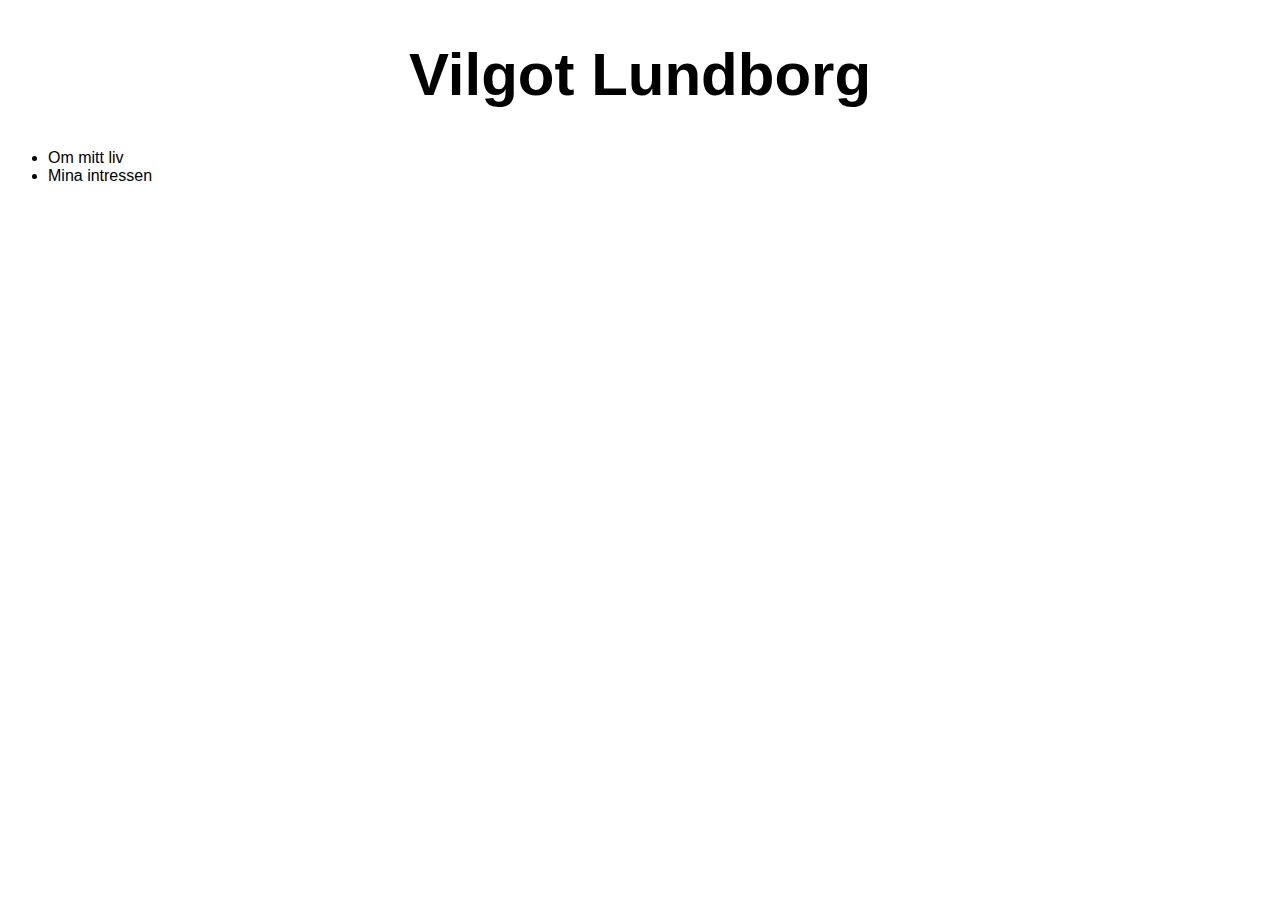
==== index.html @ 0fd88a64 "rubrik" ====
<!DOCTYPE html>
<html lang="sv">
	<head>
		<title>Om mig</title>
		<meta charset=utf-8>
		<link href="index.css" rel="stylesheet">
	</head>
	<body>
		<h1>Vilgot Lundborg</h1>
		<ul>
			<li>Om mitt liv</li>
			<li>Mina intressen</li>
		</ul>
	</body>
</html>
---- index.css ----
body {
	font-family:arial;
}
h1 {
	font-size:60px;
	text-align:center;
}
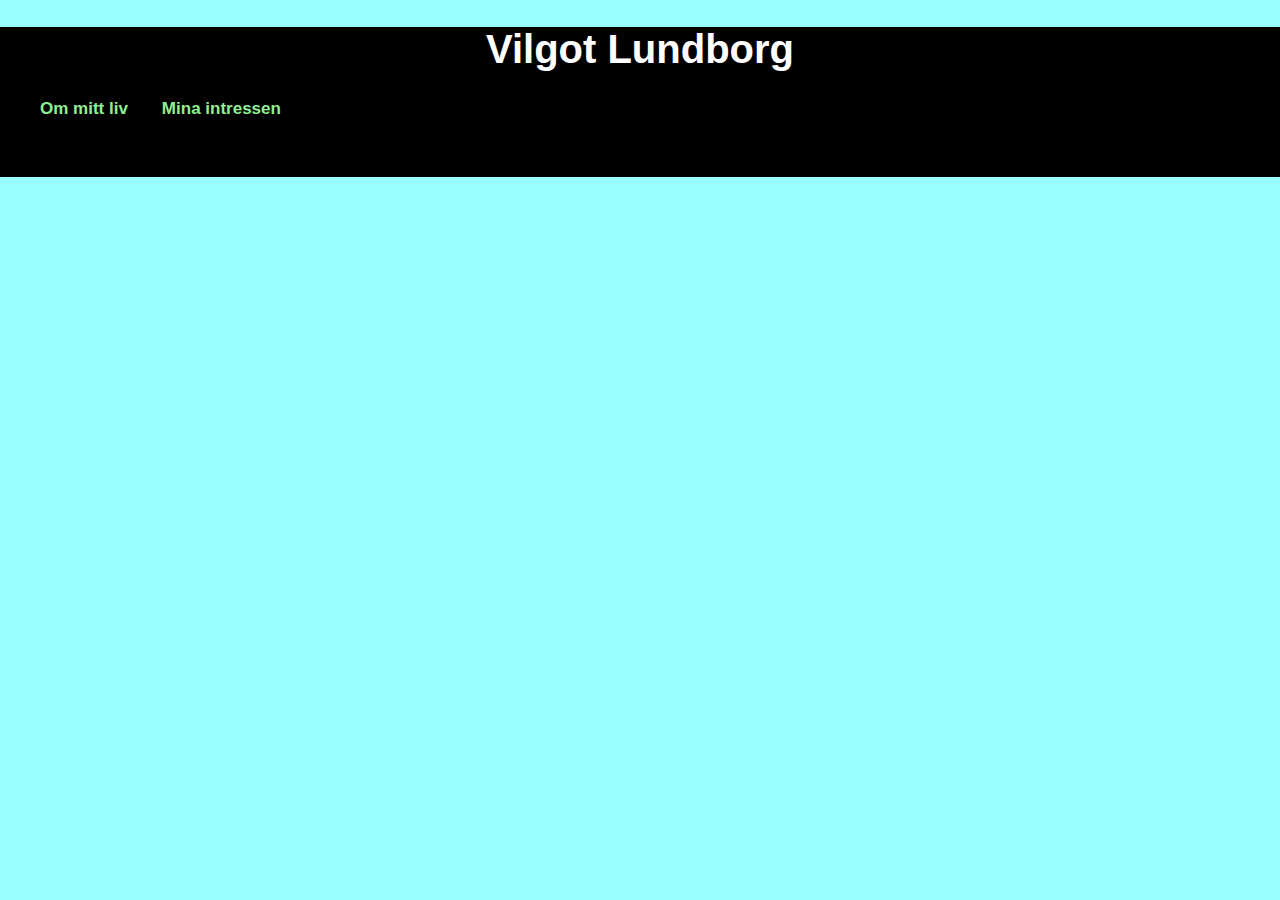
==== commit 4e69d9ff: "länkar" ====
--- a/index.html
+++ b/index.html
@@ -6,10 +6,12 @@
 		<link href="index.css" rel="stylesheet">
 	</head>
 	<body>
-		<h1>Vilgot Lundborg</h1>
-		<ul>
-			<li>Om mitt liv</li>
-			<li>Mina intressen</li>
-		</ul>
+		<header>
+			<h1>Vilgot Lundborg</h1>
+			<ul>
+				<li><a href="mittliv.html">Om mitt liv   </a></li>
+				<li><a href="intressen.html">Mina intressen</a></li>
+			</ul>
+		</header>
 	</body>
 </html>--- a/index.css
+++ b/index.css
@@ -1,7 +1,31 @@
 body {
 	font-family:arial;
+	background-color:#9BFEFF;
+	margin:0;
+	padding:0;
 }
 h1 {
-	font-size:60px;
+	font-size:40px;
 	text-align:center;
-}+	color:white;
+}
+a {
+	text-decoration:none;
+	color:lightgreen;
+}
+a:hover {
+	color:red;
+}
+li {
+list-style-type:none;
+padding-right:2em;
+text-align:center;
+float:left;
+font-weight:bold;
+font-size:17px;
+}
+header {
+	background-color:black;
+	height:150px;
+}
+
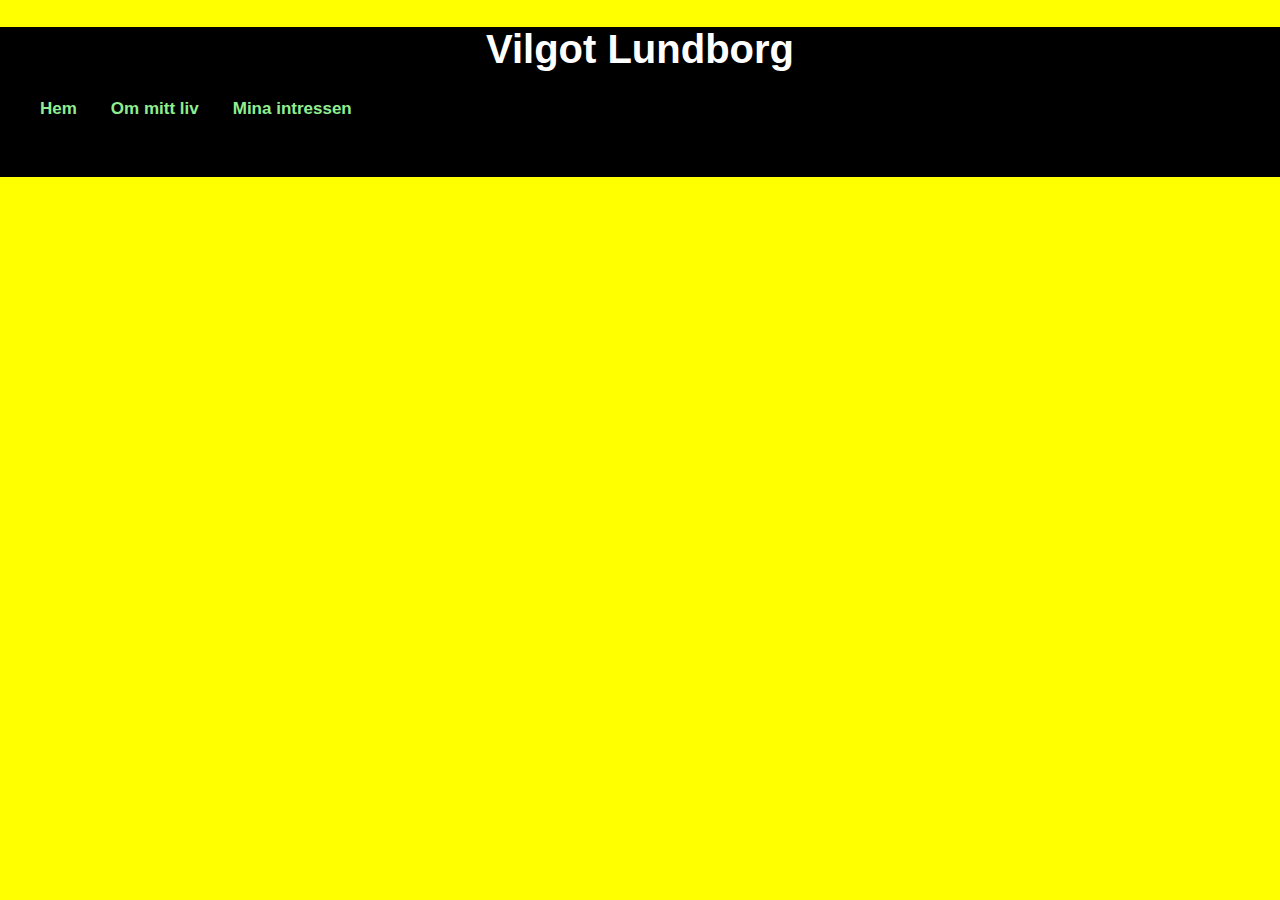
==== commit fd559b04: "sista sidan" ====
--- a/index.html
+++ b/index.html
@@ -6,9 +6,10 @@
 		<link href="index.css" rel="stylesheet">
 	</head>
 	<body>
-		<header>
+		<header><!--meny-->
 			<h1>Vilgot Lundborg</h1>
 			<ul>
+				<li><a href="index.html">Hem</a></li>
 				<li><a href="mittliv.html">Om mitt liv   </a></li>
 				<li><a href="intressen.html">Mina intressen</a></li>
 			</ul>
--- a/index.css
+++ b/index.css
@@ -1,10 +1,10 @@
 body {
 	font-family:arial;
-	background-color:#9BFEFF;
+	background-color:yellow;
 	margin:0;
 	padding:0;
 }
-h1 {
+h1 { /*Vilgot Lundborg rubrik*/
 	font-size:40px;
 	text-align:center;
 	color:white;
@@ -17,15 +17,14 @@
 	color:red;
 }
 li {
-list-style-type:none;
-padding-right:2em;
-text-align:center;
-float:left;
-font-weight:bold;
-font-size:17px;
+    list-style-type:none;
+    padding-right:2em;
+    text-align:center;
+    float:left;
+    font-weight:bold;
+    font-size:17px;
 }
 header {
 	background-color:black;
 	height:150px;
-}
-
+}